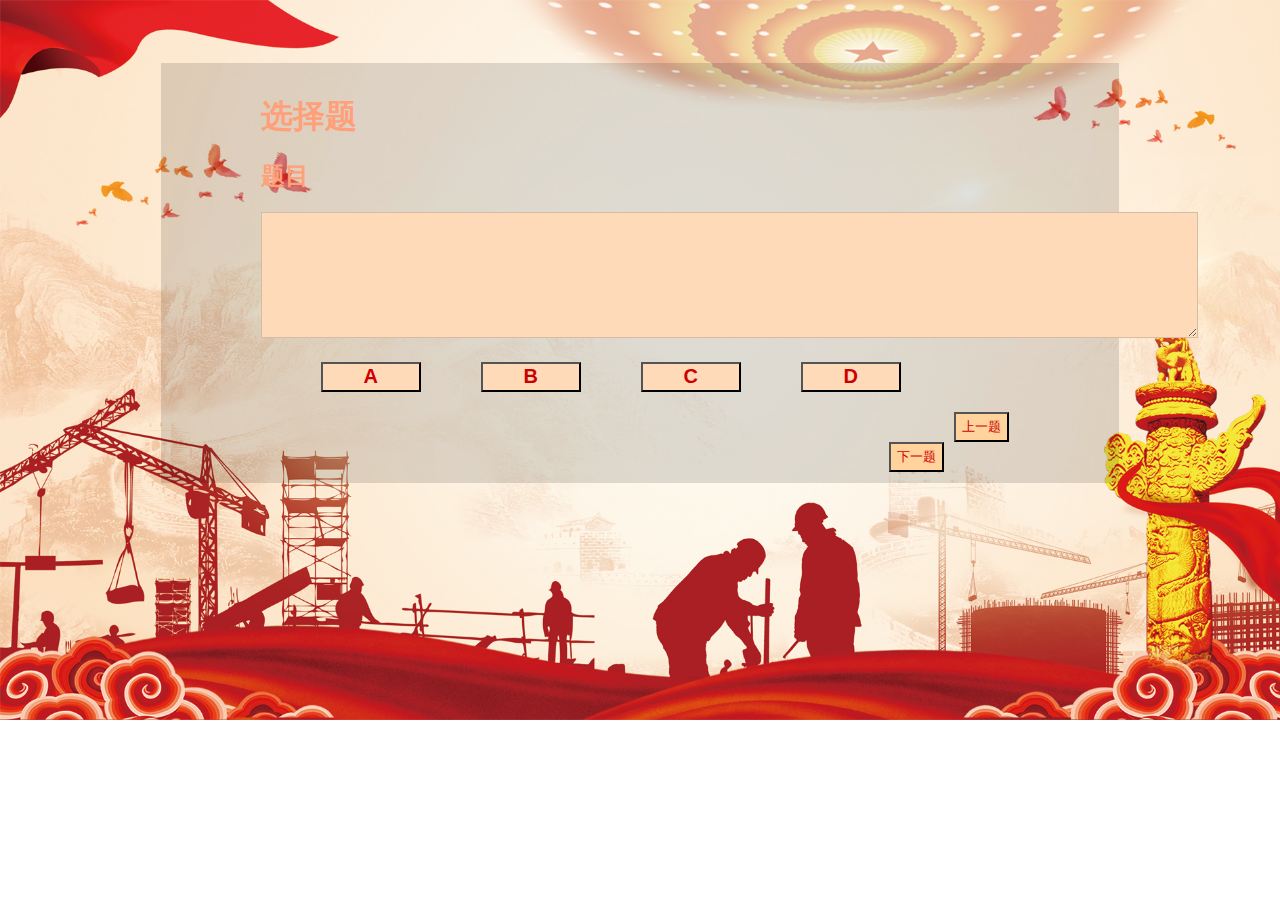
==== showchoice.html @ ffb0e412 "wsw" ====
<!DOCTYPE html>
<html>
	<head>
		<meta charset="UTF-8">
		<title>选择题</title>
		<link rel="stylesheet" href="css/showchoice.css" />
	</head>
	<body>
		<div id="show-back">
			<h1>选择题</h1>
				<h2>题目</h2>
				<textarea id="text-design"rows="5"cols="76"disabled="disabled"></textarea>
				<div id="answer" class="form">
					<button>A</button>
					<button>B</button>
					<button>C</button>
					<button>D</button>
				</div>
			<div id="button-design"class="form">
				<button>上一题</button>
				<button>下一题</button>
			</div>
			
			
	</body>
</html>
---- css/showchoice.css ----
body{
	background:url(../img/background.png);
	background-repeat: no-repeat;
	background-size: 100% auto;
}
#show-back{
	width: 60%;
	height:400px;
	margin: 0 auto;
	margin-top: 5%;
	text-align: left;
	padding: 10px 100px;
	background: #00000020;
}
#text-design{
	background: #FFDAB9;
	font: "微软雅黑";
	font-size: 20px;
	color: #0D0D0D;
}
h1{
	color: #FFA07A;
}
h2{
	color: #FFA07A;
}
h3{
	font-size: 20px;
}
#answer{
	margin-top: 20px;
}
#answer button{
	height: 30px;
	width: 100px;
	background: #FFDAB9;
	color: #CD0000;
	float: left;
	margin-left: 60px;
	font-weight: 700;
	font-size: 20px;
}
#button-design button{
	background: #FFD39B;
	height: 30px;
	width: auto;
	color: #CD0000;
	margin-top: 50px;
	float: right;
	margin-right: 10px;
}
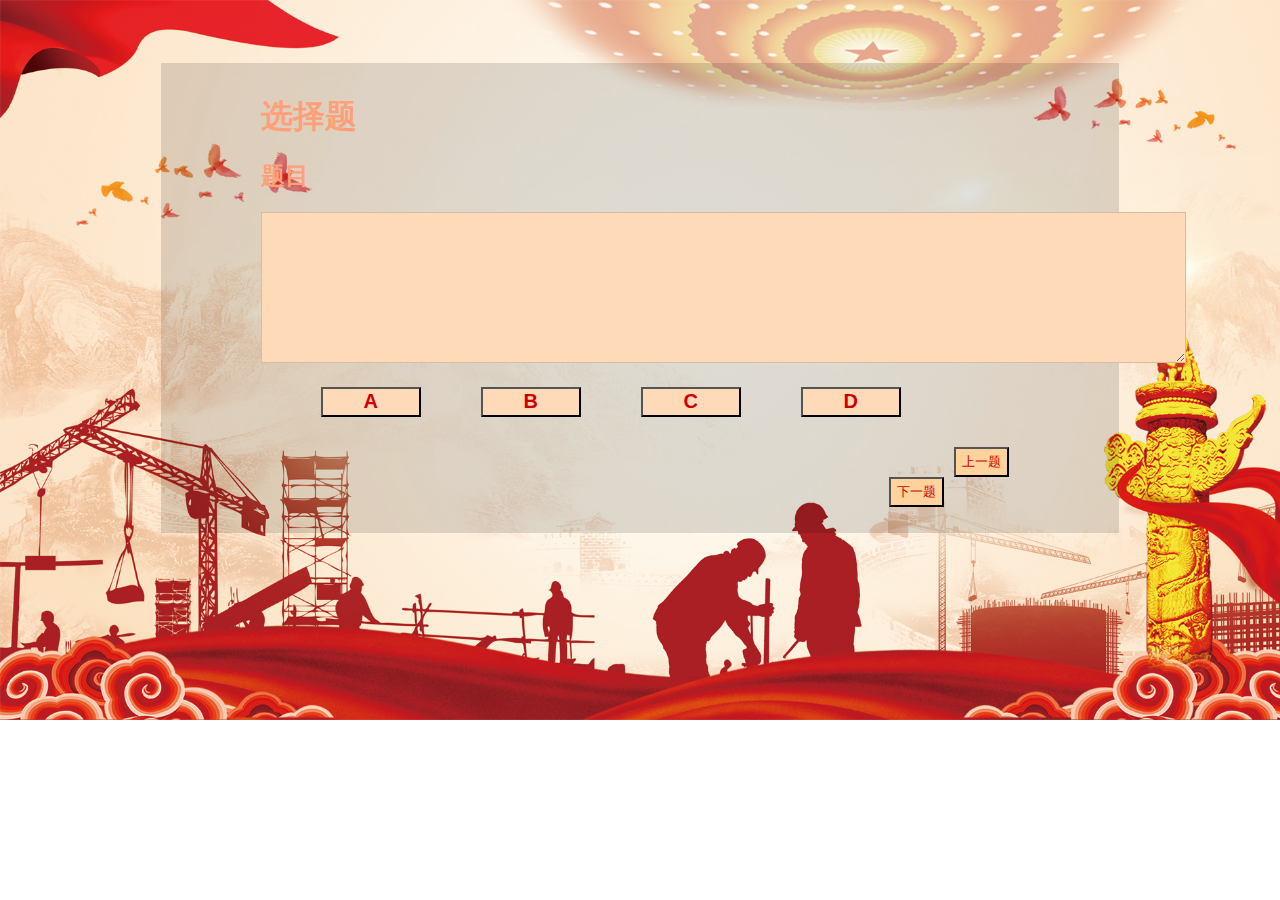
==== commit 52f6fa68: "2020-6-7" ====
--- a/showchoice.html
+++ b/showchoice.html
@@ -4,23 +4,113 @@
 		<meta charset="UTF-8">
 		<title>选择题</title>
 		<link rel="stylesheet" href="css/showchoice.css" />
+		<script src="js/Bmob-2.2.4.min.js"></script>
+		<script type="text/javascript" src="https://www.jeasyui.com/easyui/jquery.min.js"></script>
+		<script>
+			Bmob.initialize("c262cadfad18ef91", "123456");
+			Bmob.debug(true);
+			var i=-1;
+			function getSubject(flag){
+				const sub = Bmob.Query("Question");
+				sub.equalTo("type1", "==", "选择题");
+				sub.find().then(res => {
+				  var spanTag = document.getElementById("text-design");
+				  spanTag.innerHTML=i+1+"、"+res[i].subject;
+				});
+				optionFlag=flag;
+				if(flag==0){
+					i=i+1;				
+				}else{
+					i=i-1
+				}
+				setA(1,1);
+				setB(1,1);
+				setC(1,1);
+				setD(1,1);
+			}
+			
+			function setA(btn,flag){
+				if(flag==1){
+				  	$("#btnA").css("background","#FFDAB9");
+				  	return;
+				}
+				const sub = Bmob.Query("Question");
+				sub.equalTo("type1", "==", "选择题");
+				sub.find().then(res => {
+				  if(res[i].answer=="A"){
+				  	btn.style.backgroundColor="#b2d235";
+				  }else{
+				  	btn.style.backgroundColor="#d71345";
+				  }
+				  
+				});
+				
+			}
+			function setB(btn,flag){
+				if(flag==1){
+					$("#btnB").css("background","#FFDAB9");			  	
+				  	return;
+				}
+				const sub = Bmob.Query("Question");
+				sub.equalTo("type1", "==", "选择题");
+				sub.find().then(res => {
+				  if(res[i].answer=="B"){
+				  	btn.style.backgroundColor="#b2d235";
+				  }else{
+				  	btn.style.backgroundColor="#d71345";
+				  }
+				});
+				
+			}
+			function setC(btn,flag){
+				if(flag==1){
+				  	$("#btnC").css("background","#FFDAB9");
+				  	return;
+				}
+				const sub = Bmob.Query("Question");
+				sub.equalTo("type1", "==", "选择题");
+				sub.find().then(res => {
+				  if(res[i].answer=="C"){
+				  	btn.style.backgroundColor="#b2d235";
+				  }else{
+				  	btn.style.backgroundColor="#d71345";
+				  }
+				});
+				
+			}
+			function setD(btn,flag){
+				if(flag==1){
+				  	$("#btnD").css("background","#FFDAB9");
+				  	return;
+				}
+				const sub = Bmob.Query("Question");
+				sub.equalTo("type1", "==", "选择题");
+				sub.find().then(res => {
+				  if(res[i].answer=="D"){
+				  	btn.style.backgroundColor="#b2d235";
+				  }else{
+				  	btn.style.backgroundColor="#d71345";
+				  }
+				});
+			}
+		</script>
 	</head>
 	<body>
 		<div id="show-back">
 			<h1>选择题</h1>
 				<h2>题目</h2>
-				<textarea id="text-design"rows="5"cols="76"disabled="disabled"></textarea>
+				<textarea id="text-design"rows="5"cols="60"disabled="disabled"></textarea>
 				<div id="answer" class="form">
-					<button>A</button>
-					<button>B</button>
-					<button>C</button>
-					<button>D</button>
+					<button id='btnA' onclick="setA(this,0)">A</button>
+					<button id='btnB' onclick="setB(this,0)">B</button>
+					<button id='btnC' onclick="setC(this,0)">C</button>
+					<button id='btnD' onclick="setD(this,0)">D</button>
 				</div>
 			<div id="button-design"class="form">
-				<button>上一题</button>
-				<button>下一题</button>
+				<button onclick="getSubject(1)">上一题</button>
+				<button onclick="getSubject(0)">下一题</button>
 			</div>
 			
-			
+		</div>	
 	</body>
 </html>
--- a/css/showchoice.css
+++ b/css/showchoice.css
@@ -5,7 +5,7 @@
 }
 #show-back{
 	width: 60%;
-	height:400px;
+	height:450px;
 	margin: 0 auto;
 	margin-top: 5%;
 	text-align: left;
@@ -15,8 +15,9 @@
 #text-design{
 	background: #FFDAB9;
 	font: "微软雅黑";
-	font-size: 20px;
-	color: #0D0D0D;
+	font-size: 25px;
+	font-weight: 600;
+	color: #84331f;
 }
 h1{
 	color: #FFA07A;
@@ -45,7 +46,7 @@
 	height: 30px;
 	width: auto;
 	color: #CD0000;
-	margin-top: 50px;
+	margin-top: 60px;
 	float: right;
 	margin-right: 10px;
 }